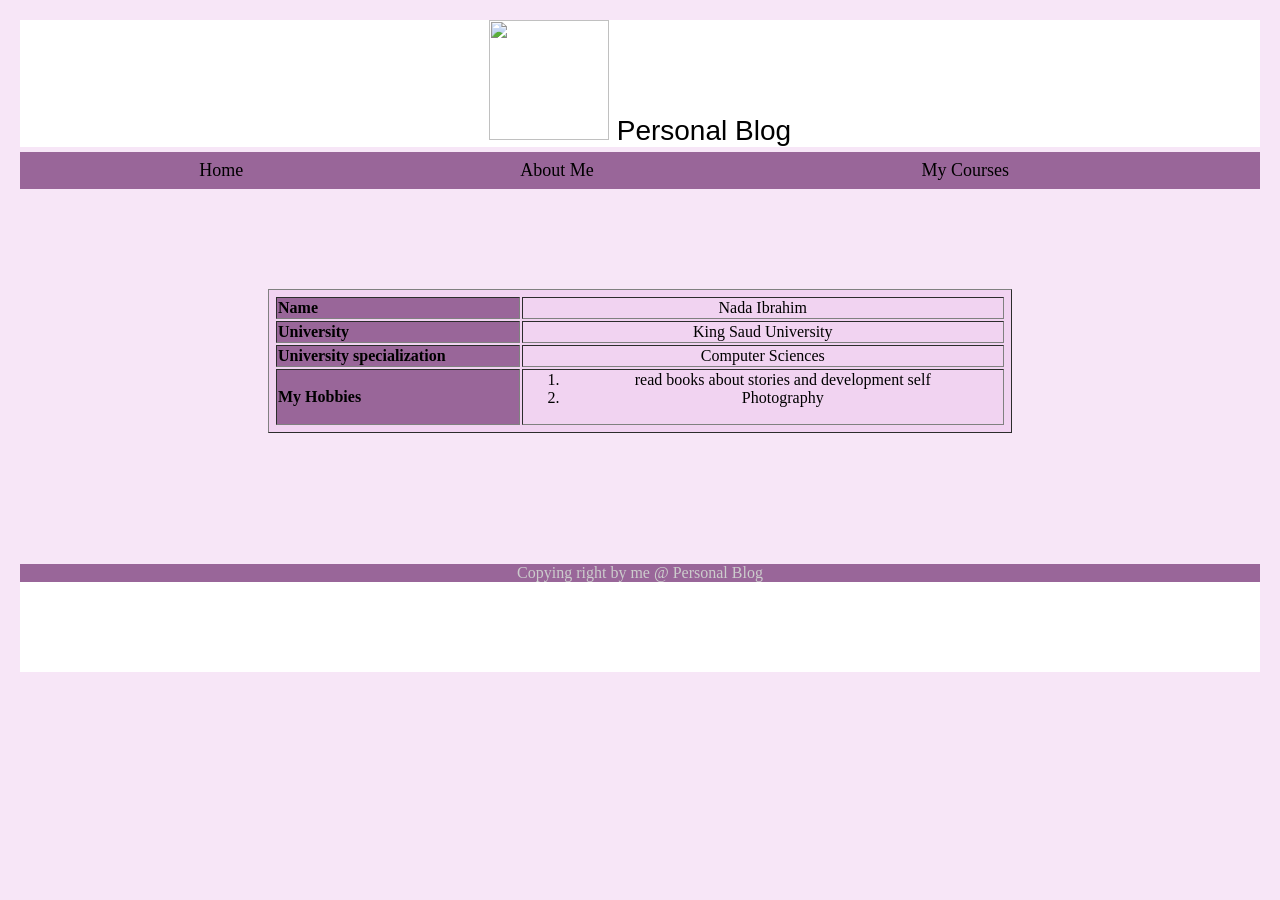
==== about.html @ 15dadce1 "Add files via upload" ====
<head>
<meta http-equiv="Content-Type" content="text/html; charset=utf-8" />
<title>Personal Blog</title>
 <link rel="stylesheet" href="style.css"> 
 
</head>
<body>
<div id ="div1" > 
<img src="wemon.png"/>
Personal Blog 
</div>

<div id ="div2" > 

 <table width="100%" align="center">
    <td align="right" ><a href="index.html">Home</a></td>
    <td align="right" ><a href="about.html">About Me</a></td>
   <td align="right"><a href="mycourses.html">My Courses</a></td>
</table>

</div>
<br><br><br><br><br>

<center>
<table width="40%" id="idTable" border="1">
  <tr>
    <th scope="row" >Name</th>
    <td>Nada Ibrahim</td>
  </tr>
  <tr>
    <th scope="row" >University</th>
    <td>King Saud University</td>
  </tr>
  <tr>
    <th scope="row" >University specialization</th>
    <td>Computer Sciences</td>
  </tr>
  <tr>
    <th scope="row" >My Hobbies</th>
    <td>
     <ol>
     <li>read books about stories and development self </li>
     <li>  Photography </li>
    </ol>
    </td>
  </tr>
 
</table>

</center>

<br><br><br><br><br><br><br>
<div id ="divF" > 
Copying right by me @ Personal Blog
</div>
<footer>
<br>
</footer>
</body>
</html>
---- style.css ----
#div1 {
color:#000 ;
font-size:28px;
font-family:Tahoma, Geneva, sans-serif;	
background:#FFF;
text-align:center;
	
}

#div1 img{
width:120px;
height:120px;
 float:inherit;

}
#div2 ,#divF{
background:#996699;	
text-align:center;
color:#CCC;
text-align:center;
	
	}
#div2 a{
font-size:18px;	
text-align:center;	
	}	
	
footer {
font-size:24px;	
font-family:Arial, Helvetica, sans-serif;	
text-align:center;	
background-color:#ffffff;
height:90px;	
	}
	
footer a {
background-color:#ffffff;
text-decoration:underline;			

	}	
	
	
#tt th{
background-color:#f7e6f7;
font-size:18px;	
	}	
	
#tt td{
background-color:#f7e6f7;
font-size:18px;	
text-align:left;	
	}	
	
	
#tt td a{
color:#909 ;	
background-color:#f7e6f7;	
	}	
	
body{
background-color:#f7e6f7;
padding:10px;
margin:10px;
}	


table{
width:80%;
padding:5px;
margin:5px;
text-align:center;
	
}	
#idTable{
width:60%;
padding:5px;
margin:5px;
background:#f1d3f1;
}

th ,a{
color:#000;
text-align:left;
background-color:#996699;
text-decoration:none;


}

#ttd ,a{
color:#000;
text-align:left;
background-color:#996699;	
text-decoration:none;
	
}

#visit a {
background-color:#f7e6f7;
color:#009;
}

h1 {
 clear: left;
 font-weight: bold;	
font-size:18px;
}
p{
color:#909;	
display: inline;
font-size:18px;	
	}
#formID{
	
width:60%;
padding-left:250px;
padding-right:60px;
}

#table2Id{
text-align:left;
width:70%;	
	
	}
#myTable{
text-align:center;
width:60%;	
	
}
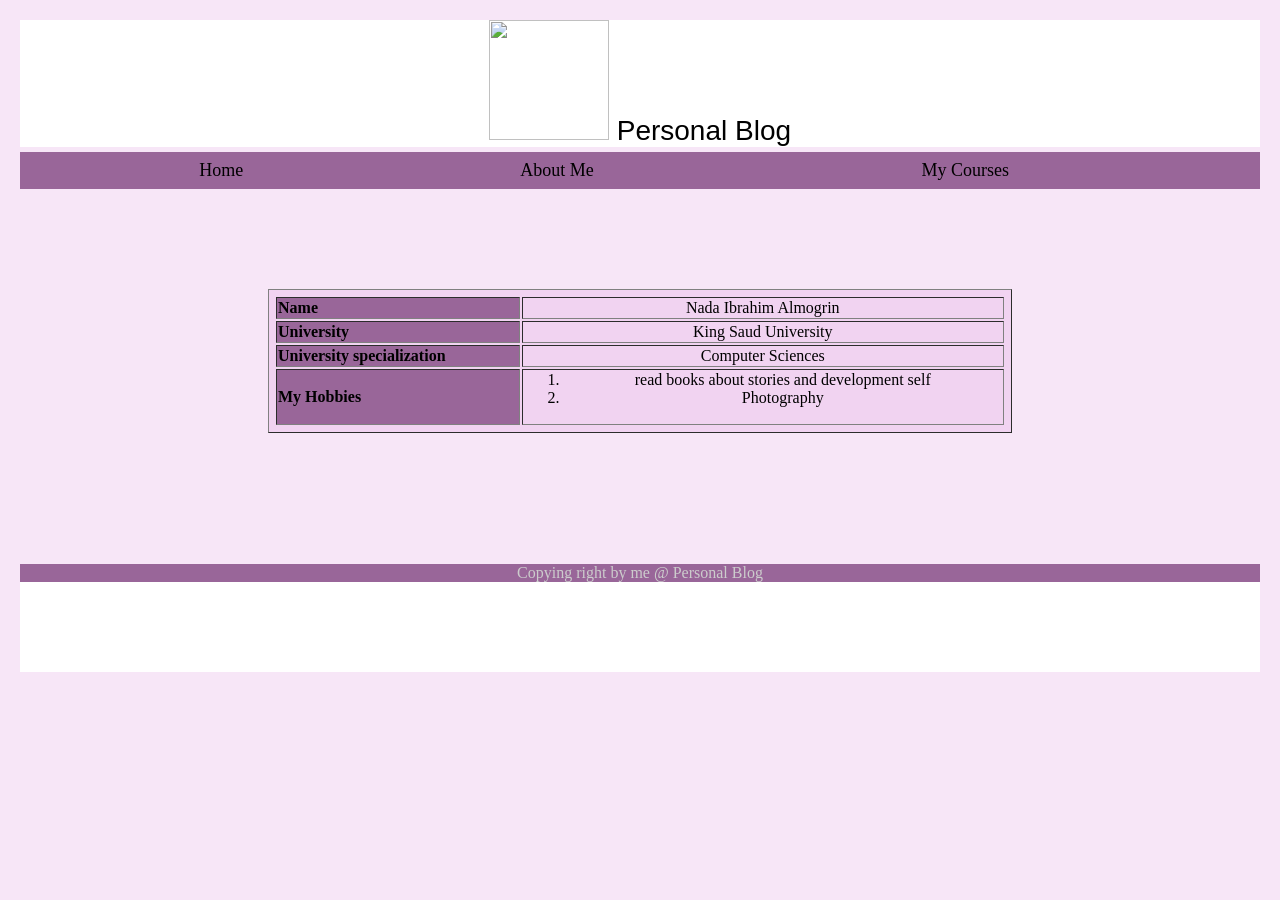
==== commit 5efd3951: "Update about.html" ====
--- a/about.html
+++ b/about.html
@@ -1,6 +1,6 @@
 <head>
 <meta http-equiv="Content-Type" content="text/html; charset=utf-8" />
-<title>Personal Blog</title>
+ 
  <link rel="stylesheet" href="style.css"> 
  
 </head>
@@ -25,7 +25,7 @@
 <table width="40%" id="idTable" border="1">
   <tr>
     <th scope="row" >Name</th>
-    <td>Nada Ibrahim</td>
+    <td>Nada Ibrahim Almogrin</td>
   </tr>
   <tr>
     <th scope="row" >University</th>
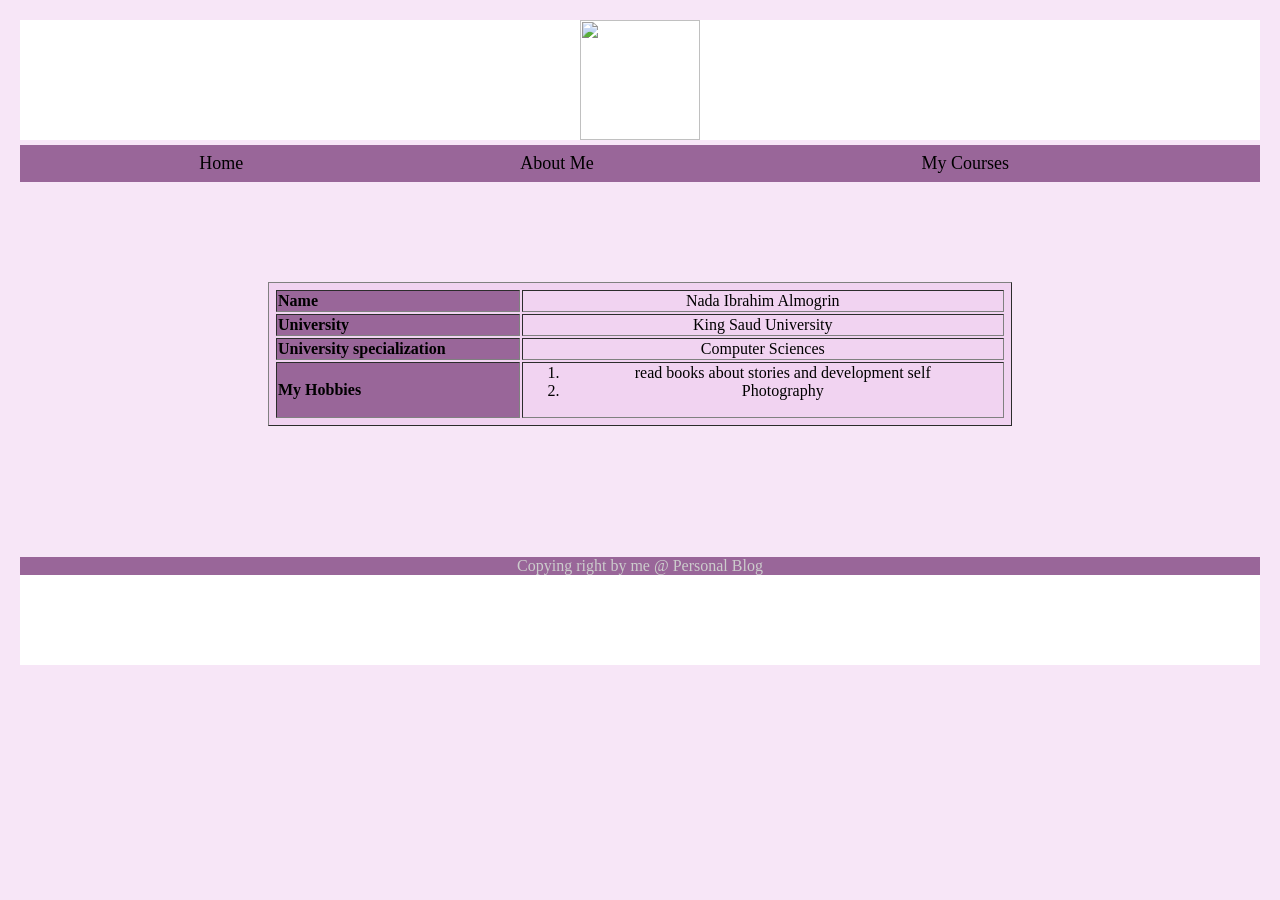
==== commit 66b27615: "Update about.html" ====
--- a/about.html
+++ b/about.html
@@ -7,7 +7,7 @@
 <body>
 <div id ="div1" > 
 <img src="wemon.png"/>
-Personal Blog 
+
 </div>
 
 <div id ="div2" > 
